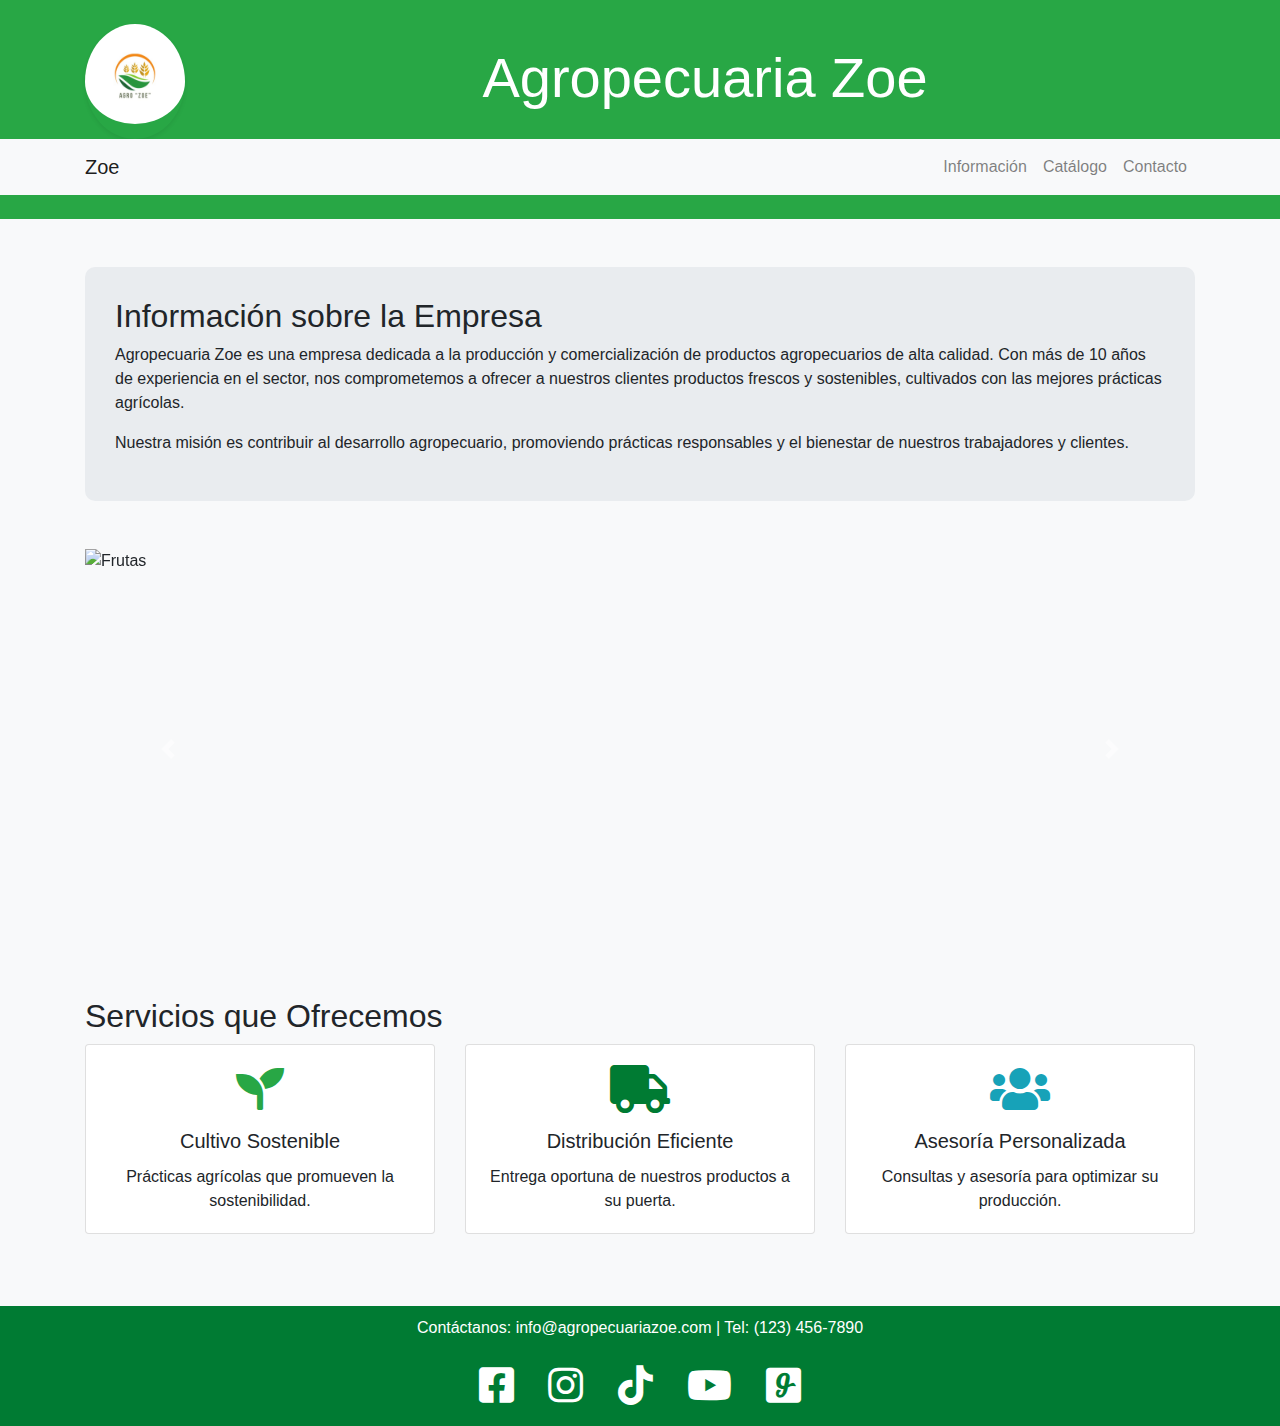
==== index.html @ 946cbc3e "avance" ====
<!DOCTYPE html>
<html lang="es">
<head>
    <meta charset="UTF-8">
    <meta name="viewport" content="width=device-width, initial-scale=1.0">
    <title>Agropecuaria Zoe</title>
    <link href="https://stackpath.bootstrapcdn.com/bootstrap/4.5.2/css/bootstrap.min.css" rel="stylesheet">
    <link rel="stylesheet" href="https://cdnjs.cloudflare.com/ajax/libs/font-awesome/5.15.4/css/all.min.css">
    <style>
        body {
            background-color: #f8f9fa;
        }
        footer {
            background: #007B33;
            color: white;
            padding: 10px 0;
        }
        .carousel-item img {
            height: 400px;
            object-fit: cover;
        }
        .info-section {
            background-color: #e9ecef;
            padding: 30px;
            border-radius: 10px;
        }
        .card {
            transition: transform 0.2s;
        }
        .card:hover {
            transform: scale(1.05);
        }
        .social-icons a {
            color: white;
            margin: 0 15px;
            font-size: 2.5rem; /* Aumentar tamaño de iconos */
            transition: transform 0.2s; /* Efecto de transición */
        }
        .social-icons a:hover {
            transform: scale(1.2); /* Efecto de hover */
        }
    </style>
</head>
<body>

<header class="bg-success text-white text-center py-4">
    <div class="container">
        <div class="row align-items-center">
          <div class="col-auto logo-container">
            <img src="logo.jpeg" alt="Logo Agropecuaria Zoe" width="100" height="100" class="img-fluid rounded-circle shadow-sm " style="padding-bottom: 15px;">
          </div>
          <div class="col text-center">
            <h1 class="display-4">Agropecuaria Zoe</h1>
          </div>
        </div>
    </div>
        
    <nav class="navbar navbar-expand-lg navbar-light bg-light">  
        <div class="container">
            <a class="navbar-brand" href="#">Zoe</a>
            <button class="navbar-toggler" type="button" data-toggle="collapse" data-target="#navbarNav" aria-controls="navbarNav" aria-expanded="false" aria-label="Toggle navigation">
                <span class="navbar-toggler-icon"></span>
            </button>
            <div class="collapse navbar-collapse" id="navbarNav">
                <ul class="navbar-nav ml-auto">
                    <li class="nav-item">
                        <a class="nav-link" href="#info">Información</a>
                    </li>
                    <li class="nav-item">
                        <a class="nav-link" href="catalogo.html">Catálogo</a>
                    </li>
                    <li class="nav-item">
                        <a class="nav-link" data-toggle="modal" data-target="#contactModal">Contacto</a>
                    </li>
                </ul>
            </div>
        </div>
    </nav>
</header>

<div class="container mt-5">
    <section id="info" class="mb-5 info-section">
        <h2>Información sobre la Empresa</h2>
        <p>Agropecuaria Zoe es una empresa dedicada a la producción y comercialización de productos agropecuarios de alta calidad. Con más de 10 años de experiencia en el sector, nos comprometemos a ofrecer a nuestros clientes productos frescos y sostenibles, cultivados con las mejores prácticas agrícolas.</p>
        <p>Nuestra misión es contribuir al desarrollo agropecuario, promoviendo prácticas responsables y el bienestar de nuestros trabajadores y clientes.</p>
    </section>

    <section id="carouselExample" class="mb-5">
        <div id="carouselExampleIndicators" class="carousel slide" data-ride="carousel">
            <div class="carousel-inner">
                <div class="carousel-item active">
                    <img src="https://via.placeholder.com/800x400?text=Frutas" class="d-block w-100" alt="Frutas">
                </div>
                <div class="carousel-item">
                    <img src="https://via.placeholder.com/800x400?text=Verduras" class="d-block w-100" alt="Verduras">
                </div>
                <div class="carousel-item">
                    <img src="https://via.placeholder.com/800x400?text=Semillas" class="d-block w-100" alt="Semillas">
                </div>
            </div>
            <a class="carousel-control-prev" href="#carouselExampleIndicators" role="button" data-slide="prev">
                <span class="carousel-control-prev-icon" aria-hidden="true"></span>
                <span class="sr-only">Anterior</span>
            </a>
            <a class="carousel-control-next" href="#carouselExampleIndicators" role="button" data-slide="next">
                <span class="carousel-control-next-icon" aria-hidden="true"></span>
                <span class="sr-only">Siguiente</span>
            </a>
        </div>
    </section>

    <section class="mb-5">
        <h2>Servicios que Ofrecemos</h2>
        <div class="row">
            <div class="col-md-4">
                <div class="card mb-4">
                    <div class="card-body text-center">
                        <i class="fas fa-seedling fa-3x mb-3" style="color: #28a745;"></i>
                        <h5 class="card-title">Cultivo Sostenible</h5>
                        <p class="card-text">Prácticas agrícolas que promueven la sostenibilidad.</p>
                    </div>
                </div>
            </div>
            <div class="col-md-4">
                <div class="card mb-4">
                    <div class="card-body text-center">
                        <i class="fas fa-truck fa-3x mb-3" style="color: #007B33;"></i>
                        <h5 class="card-title">Distribución Eficiente</h5>
                        <p class="card-text">Entrega oportuna de nuestros productos a su puerta.</p>
                    </div>
                </div>
            </div>
            <div class="col-md-4">
                <div class="card mb-4">
                    <div class="card-body text-center">
                        <i class="fas fa-users fa-3x mb-3" style="color: #17a2b8;"></i>
                        <h5 class="card-title">Asesoría Personalizada</h5>
                        <p class="card-text">Consultas y asesoría para optimizar su producción.</p>
                    </div>
                </div>
            </div>
        </div>
    </section>
</div>

<!-- Modal de Contacto -->
<div class="modal fade" id="contactModal" tabindex="-1" role="dialog" aria-labelledby="contactModalLabel" aria-hidden="true">
    <div class="modal-dialog" role="document">
        <div class="modal-content">
            <div class="modal-header">
                <h5 class="modal-title" id="contactModalLabel">Contáctanos</h5>
                <button type="button" class="close" data-dismiss="modal" aria-label="Close">
                    <span aria-hidden="true">&times;</span>
                </button>
            </div>
            <div class="modal-body">
                <form>
                    <div class="form-group">
                        <label for="name">Nombre</label>
                        <input type="text" class="form-control" id="name" required>
                    </div>
                    <div class="form-group">
                        <label for="email">Correo Electrónico</label>
                        <input type="email" class="form-control" id="email" required>
                    </div>
                    <div class="form-group">
                        <label for="message">Mensaje</label>
                        <textarea class="form-control" id="message" rows="3" required></textarea>
                    </div>
                    <button type="submit" class="btn btn-primary">Enviar</button>
                </form>
            </div>
        </div>
    </div>
</div>

<footer class="text-center">
    <p>Contáctanos: info@agropecuariazoe.com | Tel: (123) 456-7890</p>
    <div class="social-icons">
        <a href="https://www.facebook.com/share/Y18u3qWEWW288xBy/" target="_blank" title="Facebook"><i class="fab fa-facebook-square"></i></a>
        <a href="https://www.instagram.com/agro_zoe/?utm_source=qr&r=nametag" target="_blank" title="Instagram"><i class="fab fa-instagram"></i></a>
        <a href="https://www.tiktok.com/@agropecuaria.zoe?_t=8qQl34lNDBm&_r=1" target="_blank" title="TikTok"><i class="fab fa-tiktok"></i></a>
        <a href="https://www.youtube.com/@AGROZOE" target="_blank" title="YouTube"><i class="fab fa-youtube"></i></a>
        <a href="https://agropecuaria-zoe-8j2a.glide.page/dl/da19fa" target="_blank" title="Glide"><i class="fab fa-glide"></i></a>
    </div>
</footer>

<script src="https://code.jquery.com/jquery-3.5.1.slim.min.js"></script>
<script src="https://cdn.jsdelivr.net/npm/@popperjs/core@2.0.6/dist/umd/popper.min.js"></script>
<script src="https://stackpath.bootstrapcdn.com/bootstrap/4.5.2/js/bootstrap.min.js"></script>
</body>
</html>
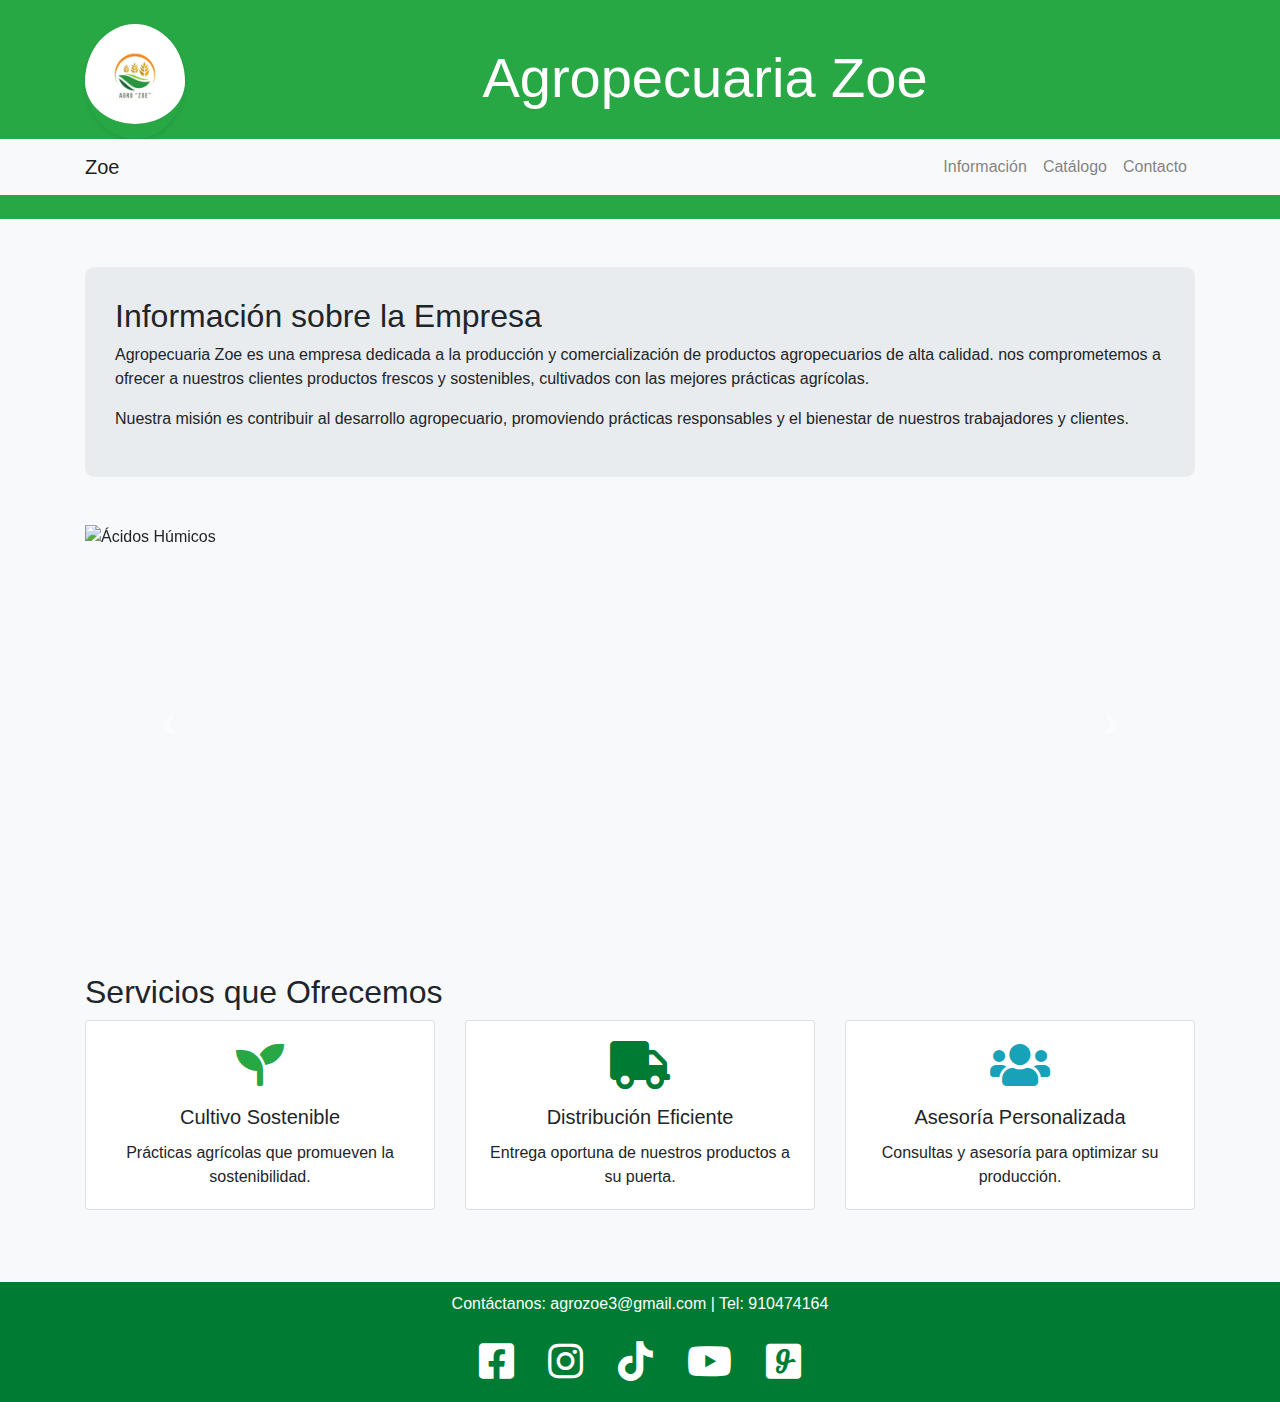
==== commit bdfb82b9: "agregacion icono" ====
--- a/index.html
+++ b/index.html
@@ -4,6 +4,7 @@
     <meta charset="UTF-8">
     <meta name="viewport" content="width=device-width, initial-scale=1.0">
     <title>Agropecuaria Zoe</title>
+    <link rel="icon" href="./favicon.ico" type="image/x-icon">
     <link href="https://stackpath.bootstrapcdn.com/bootstrap/4.5.2/css/bootstrap.min.css" rel="stylesheet">
     <link rel="stylesheet" href="https://cdnjs.cloudflare.com/ajax/libs/font-awesome/5.15.4/css/all.min.css">
     <style>
@@ -81,7 +82,7 @@
 <div class="container mt-5">
     <section id="info" class="mb-5 info-section">
         <h2>Información sobre la Empresa</h2>
-        <p>Agropecuaria Zoe es una empresa dedicada a la producción y comercialización de productos agropecuarios de alta calidad. Con más de 10 años de experiencia en el sector, nos comprometemos a ofrecer a nuestros clientes productos frescos y sostenibles, cultivados con las mejores prácticas agrícolas.</p>
+        <p>Agropecuaria Zoe es una empresa dedicada a la producción y comercialización de productos agropecuarios de alta calidad. nos comprometemos a ofrecer a nuestros clientes productos frescos y sostenibles, cultivados con las mejores prácticas agrícolas.</p>
         <p>Nuestra misión es contribuir al desarrollo agropecuario, promoviendo prácticas responsables y el bienestar de nuestros trabajadores y clientes.</p>
     </section>
 
@@ -89,13 +90,13 @@
         <div id="carouselExampleIndicators" class="carousel slide" data-ride="carousel">
             <div class="carousel-inner">
                 <div class="carousel-item active">
-                    <img src="https://via.placeholder.com/800x400?text=Frutas" class="d-block w-100" alt="Frutas">
+                    <img src="./imagenes/diez.png" class="d-block w-100" alt="Ácidos Húmicos">
                 </div>
                 <div class="carousel-item">
-                    <img src="https://via.placeholder.com/800x400?text=Verduras" class="d-block w-100" alt="Verduras">
+                    <img src="./imagenes/cuatro.png" class="d-block w-100" alt="Herbicidas">
                 </div>
                 <div class="carousel-item">
-                    <img src="https://via.placeholder.com/800x400?text=Semillas" class="d-block w-100" alt="Semillas">
+                    <img src="./imagenes/ocho.png" class="d-block w-100" alt="Estimulante">
                 </div>
             </div>
             <a class="carousel-control-prev" href="#carouselExampleIndicators" role="button" data-slide="prev">
@@ -175,7 +176,7 @@
 </div>
 
 <footer class="text-center">
-    <p>Contáctanos: info@agropecuariazoe.com | Tel: (123) 456-7890</p>
+    <p>Contáctanos: agrozoe3@gmail.com | Tel: 910474164</p>
     <div class="social-icons">
         <a href="https://www.facebook.com/share/Y18u3qWEWW288xBy/" target="_blank" title="Facebook"><i class="fab fa-facebook-square"></i></a>
         <a href="https://www.instagram.com/agro_zoe/?utm_source=qr&r=nametag" target="_blank" title="Instagram"><i class="fab fa-instagram"></i></a>
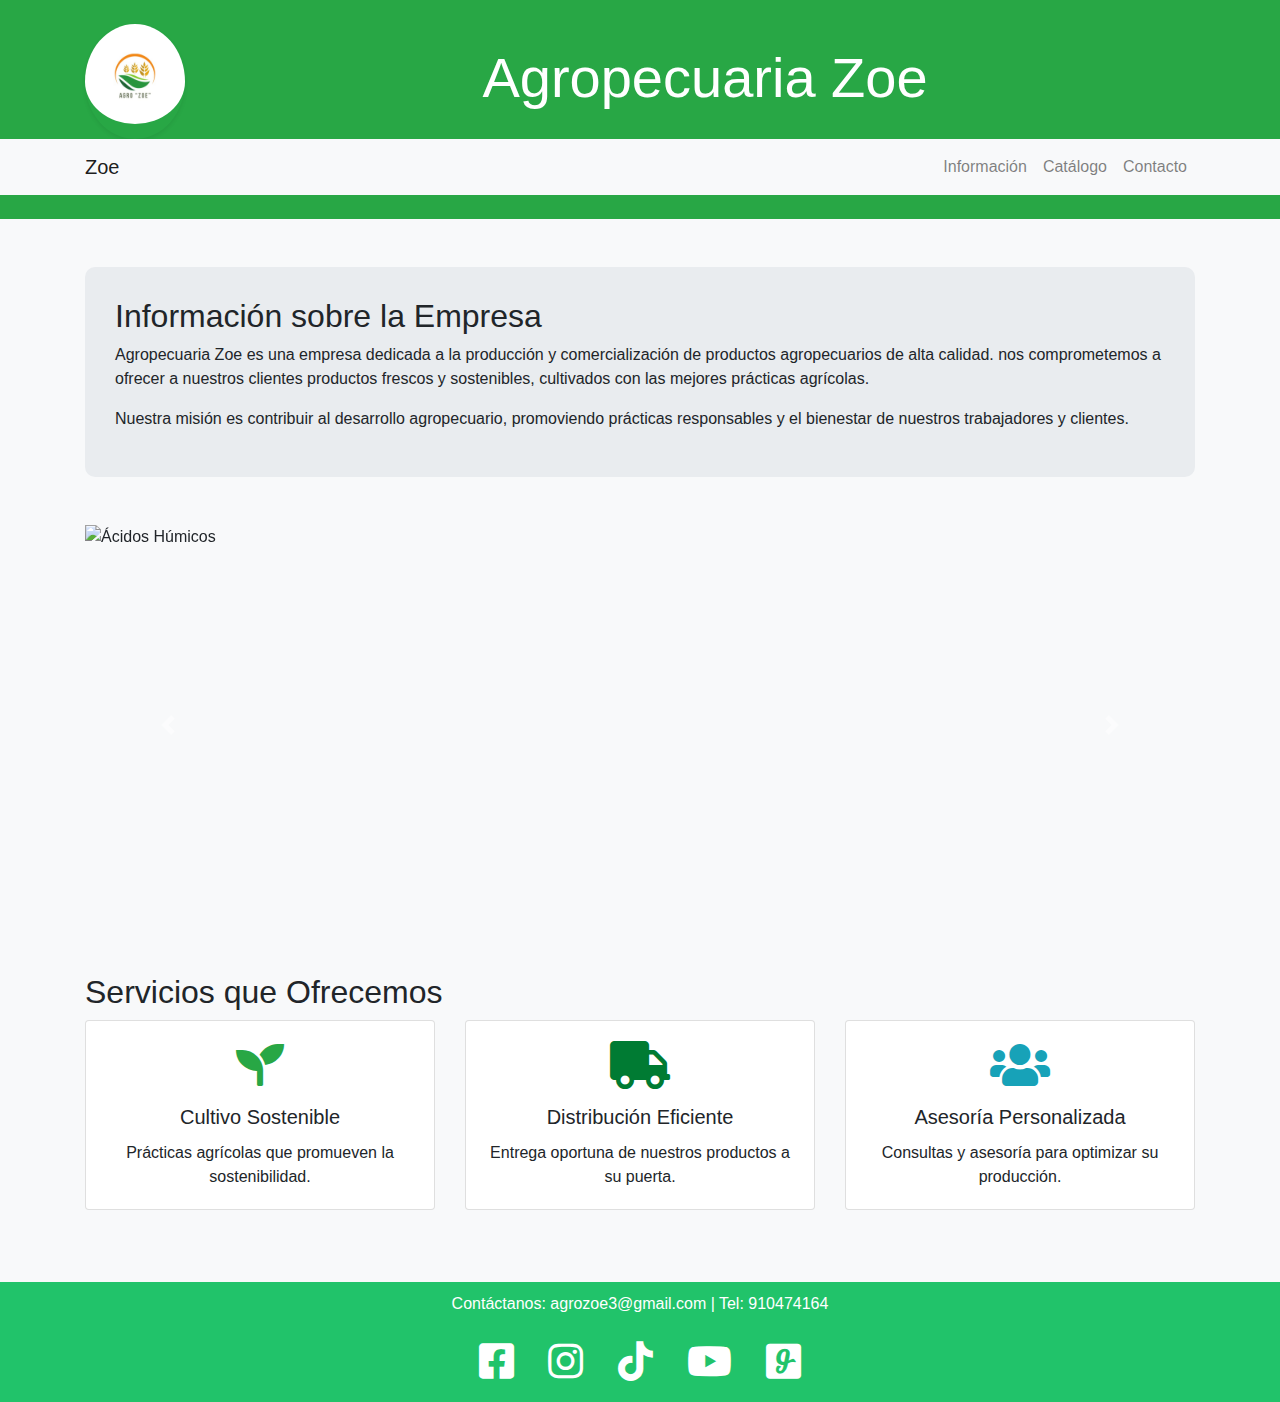
==== commit 86d6317e: "actualizacion" ====
--- a/index.html
+++ b/index.html
@@ -4,7 +4,6 @@
     <meta charset="UTF-8">
     <meta name="viewport" content="width=device-width, initial-scale=1.0">
     <title>Agropecuaria Zoe</title>
-    <link rel="icon" href="./favicon.ico" type="image/x-icon">
     <link href="https://stackpath.bootstrapcdn.com/bootstrap/4.5.2/css/bootstrap.min.css" rel="stylesheet">
     <link rel="stylesheet" href="https://cdnjs.cloudflare.com/ajax/libs/font-awesome/5.15.4/css/all.min.css">
     <style>
@@ -12,7 +11,7 @@
             background-color: #f8f9fa;
         }
         footer {
-            background: #007B33;
+            background: #21C36A;
             color: white;
             padding: 10px 0;
         }
